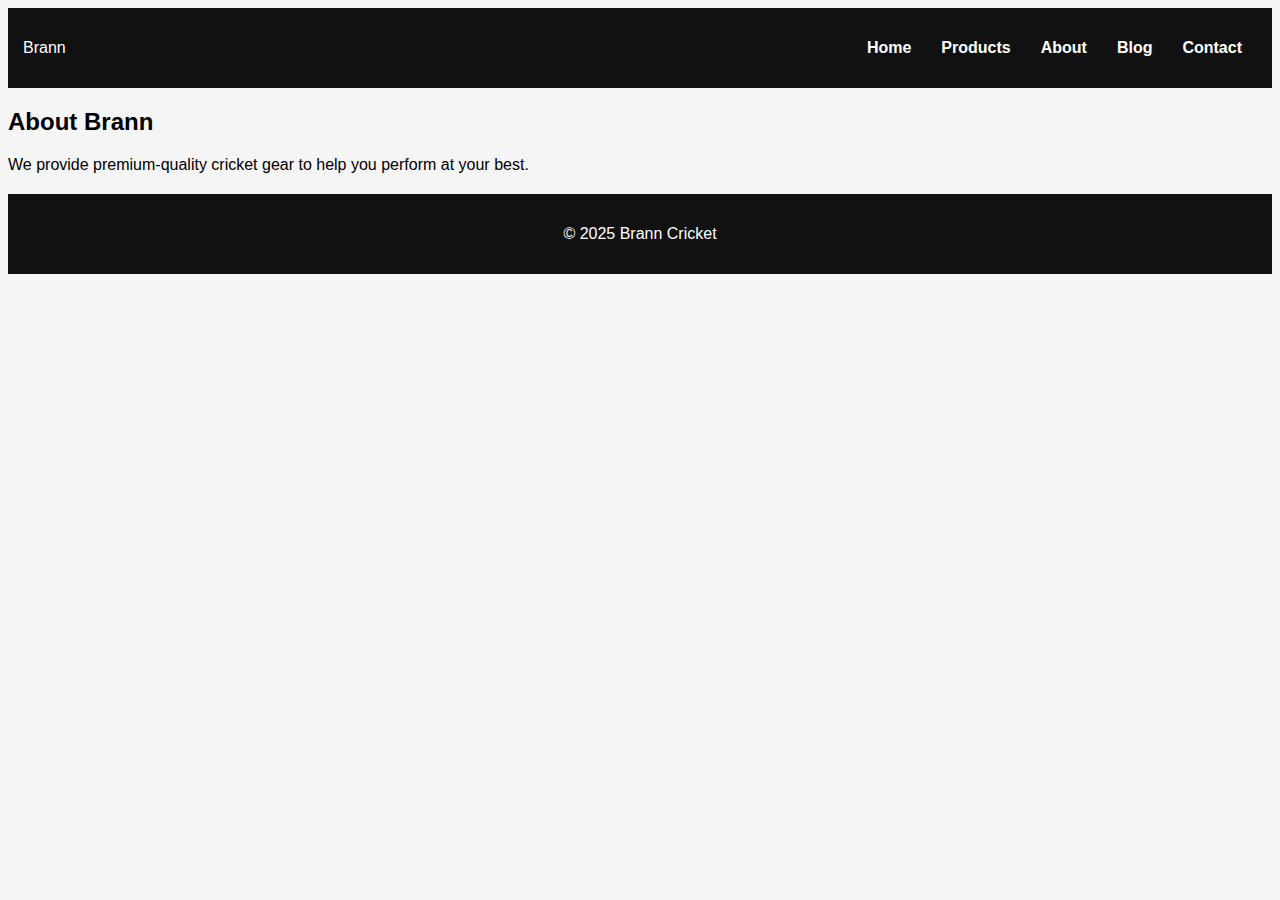
==== about.html @ f474d7a5 "Add files via upload" ====
<!DOCTYPE html>
<html lang="en">
<head>
    <meta charset="UTF-8">
    <title>Brann - About Us</title>
    <link rel="stylesheet" href="style.css">
</head>
<body>
    <header>
        <div class="logo">Brann</div>
        <nav>
            <ul>
                <li><a href="index.html">Home</a></li>
                <li><a href="products.html">Products</a></li>
                <li><a href="about.html">About</a></li>
                <li><a href="blog.html">Blog</a></li>
                <li><a href="contact.html">Contact</a></li>
            </ul>
        </nav>
    </header>

    <section class="about">
        <h2>About Brann</h2>
        <p>We provide premium-quality cricket gear to help you perform at your best.</p>
    </section>

    <footer>
        <p>&copy; 2025 Brann Cricket</p>
    </footer>
</body>
</html>
---- style.css ----
body {
    font-family: Arial, sans-serif;
    background-color: #f5f5f5;
}

header {
    display: flex;
    justify-content: space-between;
    align-items: center;
    background: #111;
    padding: 15px;
    color: white;
}

nav ul {
    list-style: none;
    display: flex;
}

nav ul li {
    margin: 0 15px;
}

nav ul li a {
    color: white;
    text-decoration: none;
    font-weight: bold;
}

.hero {
    background: gray;
    height: 50vh;
    display: flex;
    align-items: center;
    justify-content: center;
    text-align: center;
    color: white;
}

footer {
    text-align: center;
    padding: 15px;
    background: #111;
    color: white;
    margin-top: 20px;
}
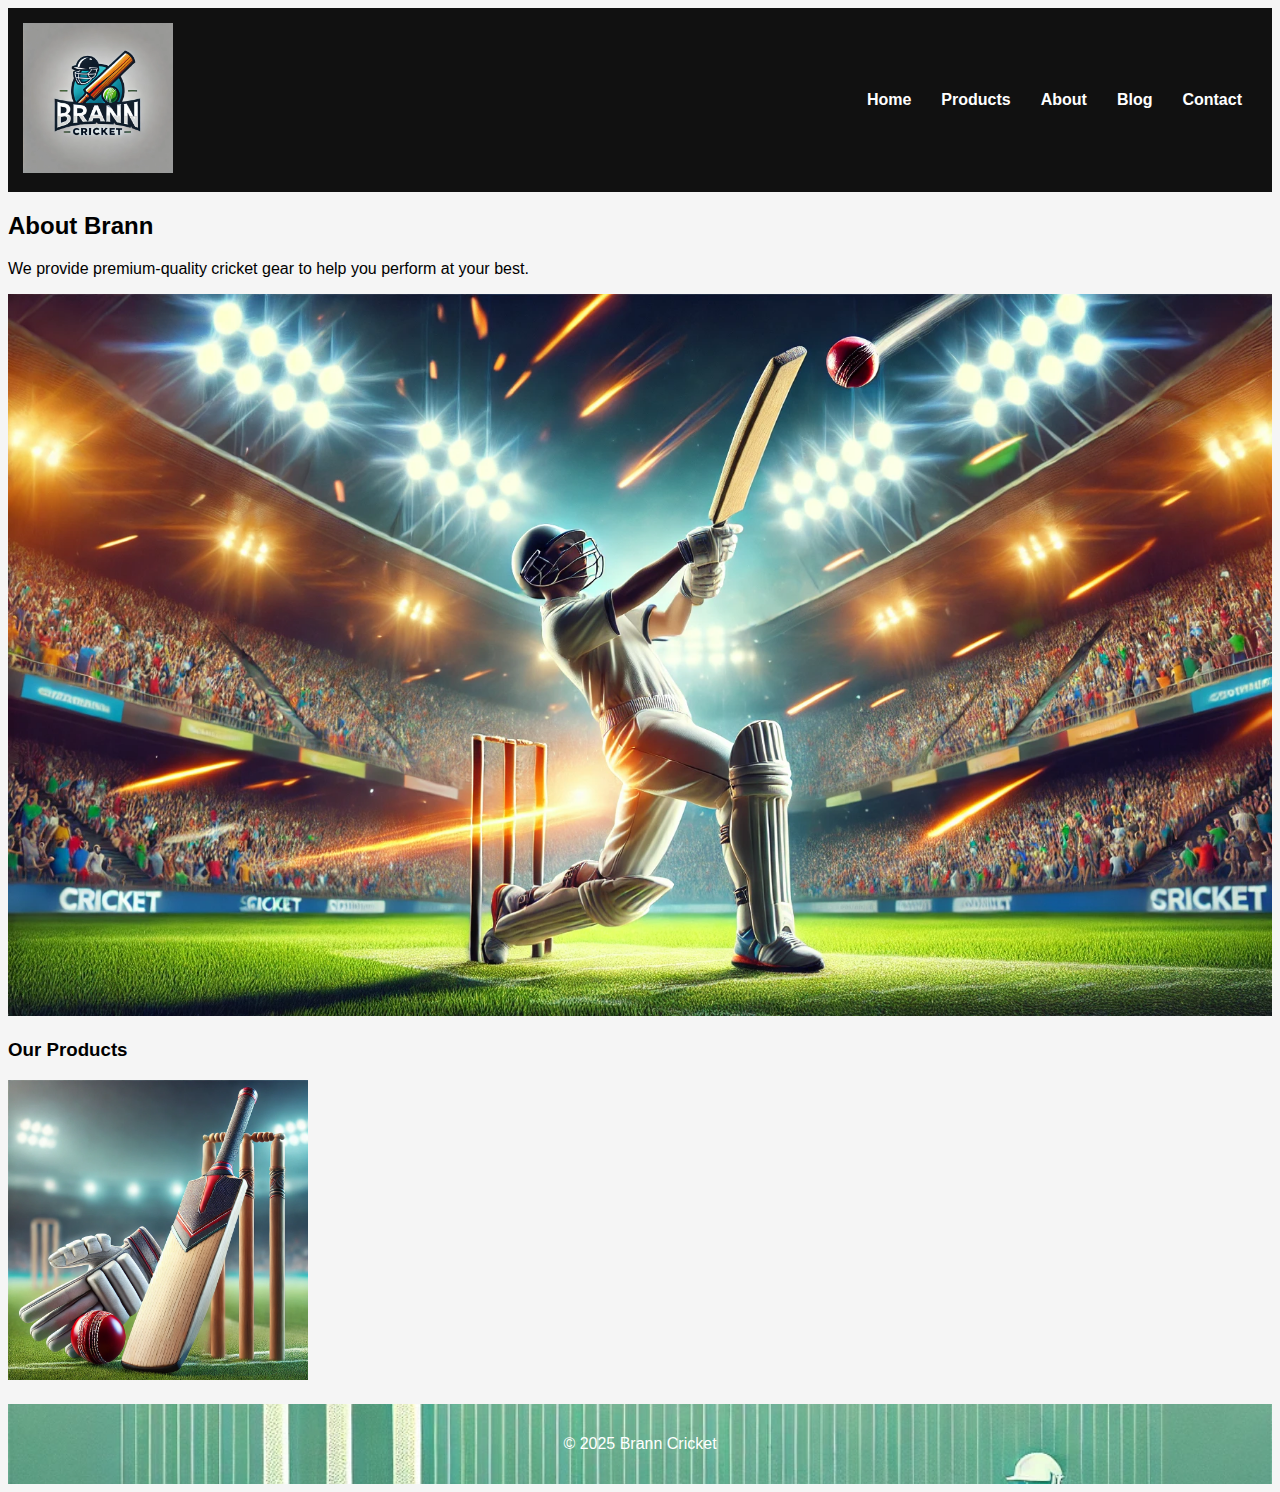
==== commit ec903be4: "Update about.html" ====
--- a/about.html
+++ b/about.html
@@ -7,7 +7,9 @@
 </head>
 <body>
     <header>
-        <div class="logo">Brann</div>
+        <div class="logo">
+            <img src="Brann_Cricket_Logo.png" alt="Brann Cricket Logo" width="150">
+        </div>
         <nav>
             <ul>
                 <li><a href="index.html">Home</a></li>
@@ -22,9 +24,15 @@
     <section class="about">
         <h2>About Brann</h2>
         <p>We provide premium-quality cricket gear to help you perform at your best.</p>
+        <img src="Cricket_Hero_Banner.png" alt="Cricket Hero Banner" width="100%">
     </section>
 
-    <footer>
+    <section class="products">
+        <h3>Our Products</h3>
+        <img src="Cricket_Product_Image.png" alt="Cricket Product Image" width="300">
+    </section>
+
+    <footer style="background: url('Cricket_Background.png') no-repeat center; background-size: cover;">
         <p>&copy; 2025 Brann Cricket</p>
     </footer>
 </body>
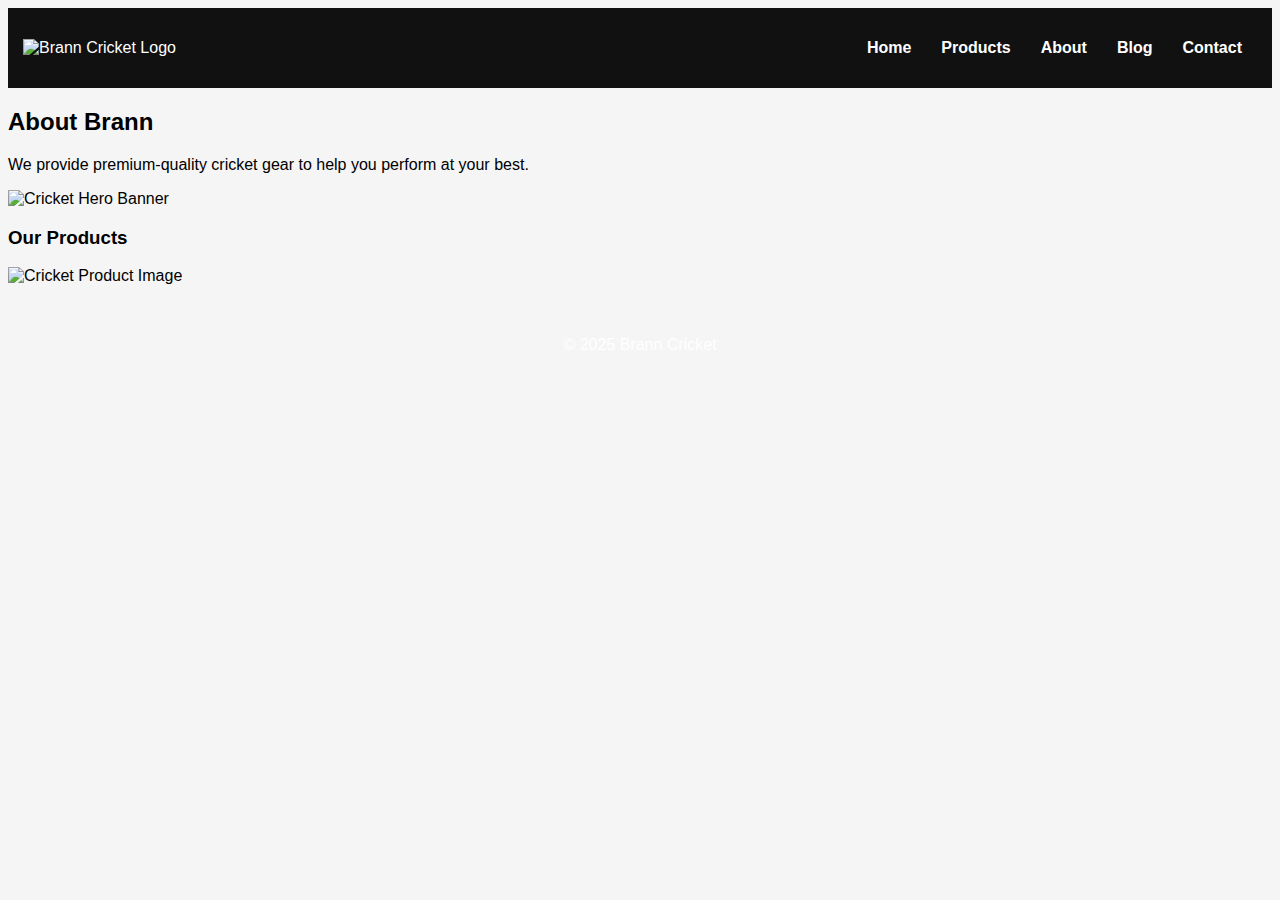
==== commit 78019d76: "Update about.html" ====
--- a/about.html
+++ b/about.html
@@ -8,7 +8,7 @@
 <body>
     <header>
         <div class="logo">
-            <img src="Brann_Cricket_Logo.png" alt="Brann Cricket Logo" width="150">
+            <img src="https://raw.githubusercontent.com/Amantilwe/brann-cricket/main/Brann_Cricket_Logo.png" alt="Brann Cricket Logo" width="150">
         </div>
         <nav>
             <ul>
@@ -24,15 +24,15 @@
     <section class="about">
         <h2>About Brann</h2>
         <p>We provide premium-quality cricket gear to help you perform at your best.</p>
-        <img src="Cricket_Hero_Banner.png" alt="Cricket Hero Banner" width="100%">
+        <img src="https://raw.githubusercontent.com/Amantilwe/brann-cricket/main/Cricket_Hero_Banner.png" alt="Cricket Hero Banner" width="100%">
     </section>
 
     <section class="products">
         <h3>Our Products</h3>
-        <img src="Cricket_Product_Image.png" alt="Cricket Product Image" width="300">
+        <img src="https://raw.githubusercontent.com/Amantilwe/brann-cricket/main/Cricket_Product_Image.png" alt="Cricket Product Image" width="300">
     </section>
 
-    <footer style="background: url('Cricket_Background.png') no-repeat center; background-size: cover;">
+    <footer style="background: url('https://raw.githubusercontent.com/Amantilwe/brann-cricket/main/Cricket_Background.png') no-repeat center; background-size: cover;">
         <p>&copy; 2025 Brann Cricket</p>
     </footer>
 </body>
